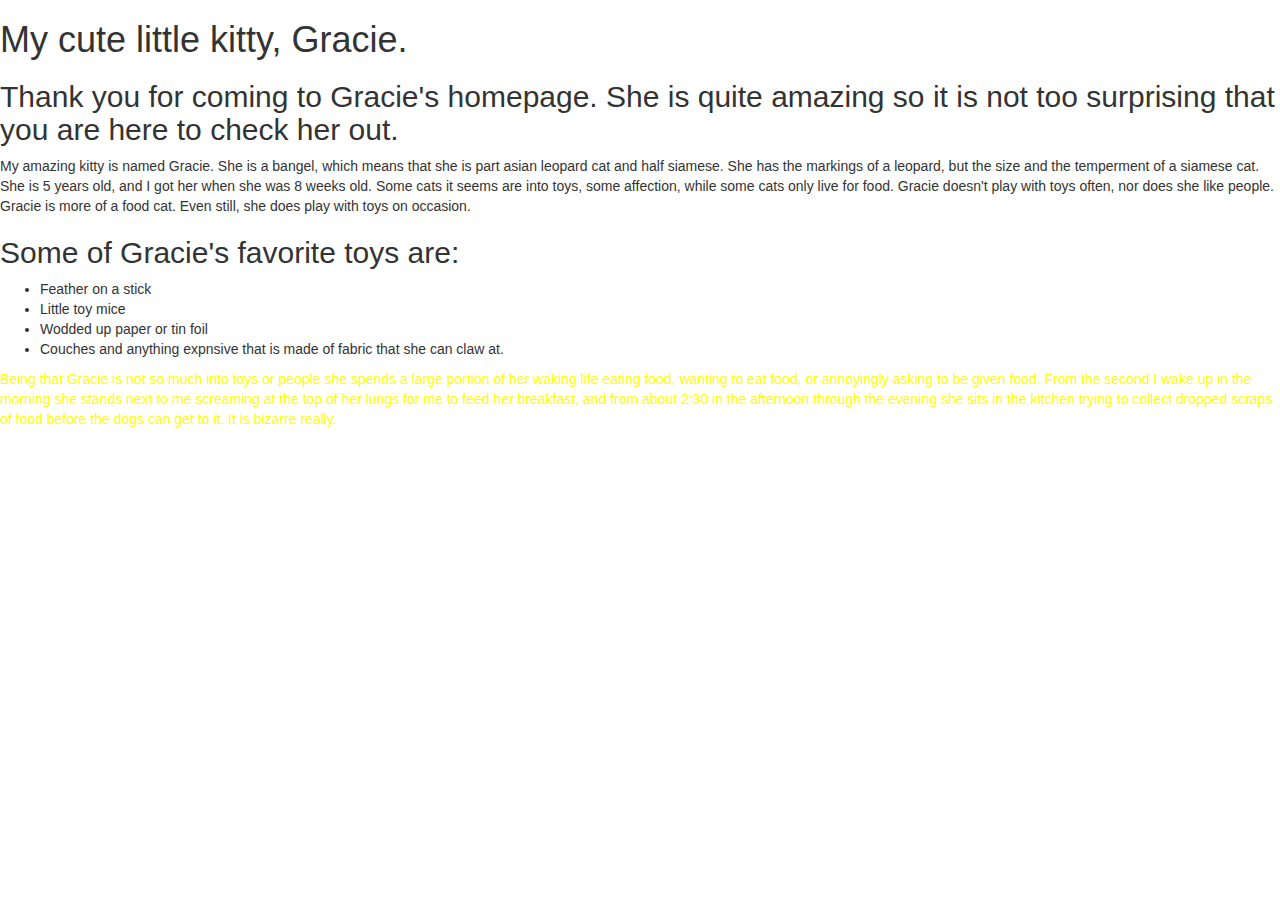
==== index.html @ f7b5c97b "rename cat to index.html" ====
<!DOCTYPE html>
<html>
<head>
  <link href="css/bootstrap.min.css" rel="stylesheet" type="text/css">
  <link href="css/styles.css" rel="stylesheet"  type="text/css">
  <script src="js/jquery-3.2.1.js"></script>
  <script src="js/scripts.js"></script>
  <title>Gracie</title>
  <style>
    body {
      background-image: url("img/horse.jpg");
      background-size: 1700px 1700px;
      background-repeat: no-repeat;
      background-position: center;
    }
  </style>
</head>
<body>
  <h1>My cute little kitty, Gracie.</h1>
  <h2>Thank you for coming to Gracie's homepage. She is quite amazing so it is not too surprising that you are here to check her out.</h2>
  <p> My amazing kitty is named Gracie.  She is a bangel, which means that she is part asian leopard cat and half siamese.  She has the markings of a leopard, but the size and the temperment of a siamese cat. She is 5 years old, and I got her when she was 8 weeks old.  Some cats it seems are into toys, some affection, while some cats only live for food.  Gracie doesn't play with toys often, nor does she like people. Gracie is more of a food cat. Even still, she does play with toys on occasion.</p>
  <h2>Some of Gracie's favorite toys are:</h2>
   <ul>
     <li>Feather on a stick</li>
     <li>Little toy mice</li>
     <li>Wodded up paper or tin foil</li>
     <li>Couches and anything expnsive that is made of fabric that she can claw at.</li>
   </ul>
   <p id="two"> Being that Gracie is not so much into toys or people she spends a large portion of her waking life eating food, wanting to eat food, or annoyingly asking to be given food.  From the second I wake up in the morning she stands next to me screaming at the top of her lungs for me to feed her breakfast, and from about 2:30 in the afternoon through the evening she sits in the kitchen trying to collect dropped scraps of food before the dogs can get to it.  It is bizarre really.
  </body>
</html>
---- css/styles.css ----
#dark {
  color: white;
  background-color: black;
}
#light {
  color: white;
  background-color: tan;
}
#two {
  color: yellow;
}
.dark {
  color: white;
  background-color: black;
}
.light {
  color: black;
  background-color: tan;
}
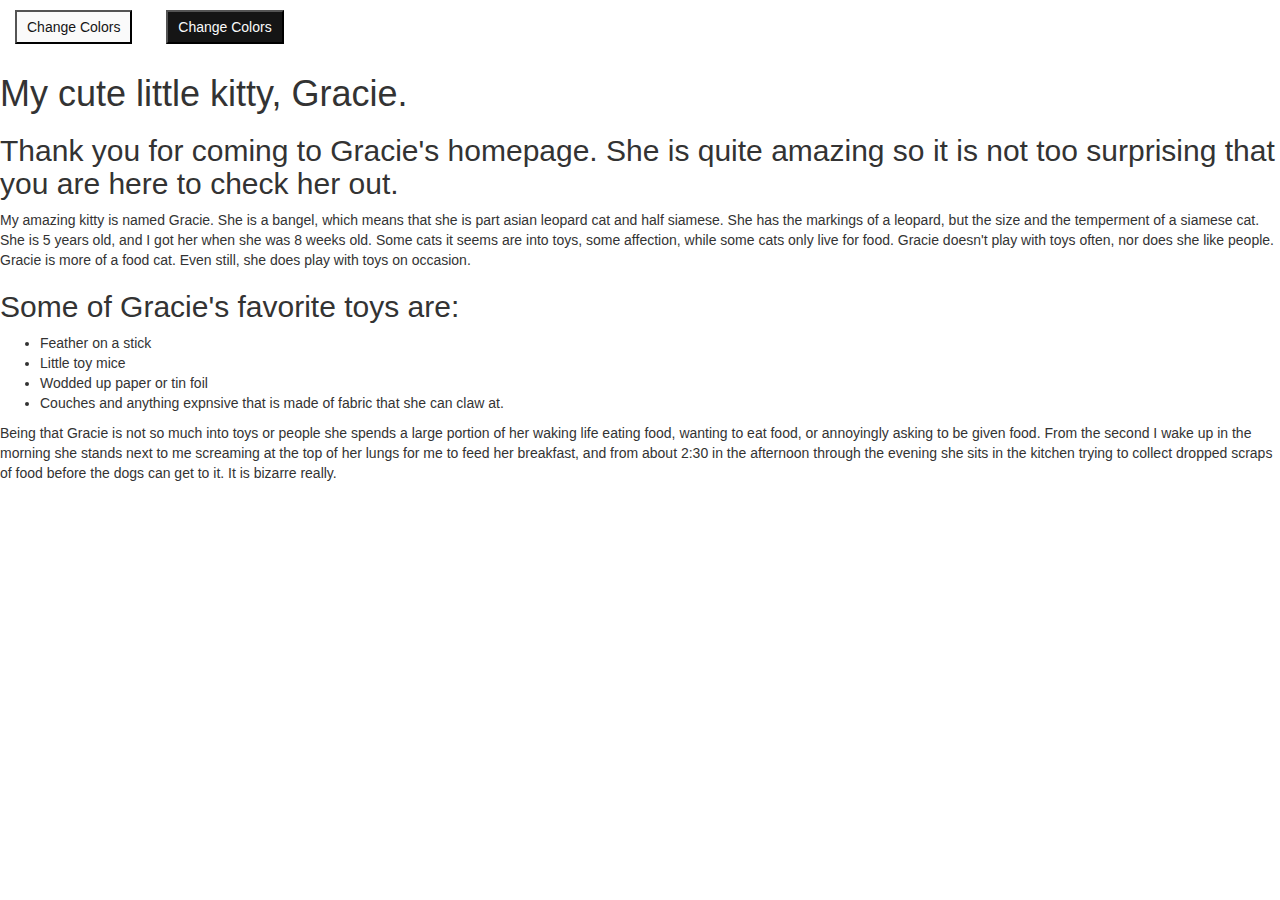
==== commit d2391177: "i want to commit this" ====
--- a/index.html
+++ b/index.html
@@ -6,26 +6,21 @@
   <script src="js/jquery-3.2.1.js"></script>
   <script src="js/scripts.js"></script>
   <title>Gracie</title>
-  <style>
-    body {
-      background-image: url("img/horse.jpg");
-      background-size: 1700px 1700px;
-      background-repeat: no-repeat;
-      background-position: center;
-    }
-  </style>
 </head>
 <body>
-  <h1>My cute little kitty, Gracie.</h1>
-  <h2>Thank you for coming to Gracie's homepage. She is quite amazing so it is not too surprising that you are here to check her out.</h2>
-  <p> My amazing kitty is named Gracie.  She is a bangel, which means that she is part asian leopard cat and half siamese.  She has the markings of a leopard, but the size and the temperment of a siamese cat. She is 5 years old, and I got her when she was 8 weeks old.  Some cats it seems are into toys, some affection, while some cats only live for food.  Gracie doesn't play with toys often, nor does she like people. Gracie is more of a food cat. Even still, she does play with toys on occasion.</p>
-  <h2>Some of Gracie's favorite toys are:</h2>
-   <ul>
-     <li>Feather on a stick</li>
-     <li>Little toy mice</li>
-     <li>Wodded up paper or tin foil</li>
-     <li>Couches and anything expnsive that is made of fabric that she can claw at.</li>
-   </ul>
-   <p id="two"> Being that Gracie is not so much into toys or people she spends a large portion of her waking life eating food, wanting to eat food, or annoyingly asking to be given food.  From the second I wake up in the morning she stands next to me screaming at the top of her lungs for me to feed her breakfast, and from about 2:30 in the afternoon through the evening she sits in the kitchen trying to collect dropped scraps of food before the dogs can get to it.  It is bizarre really.
+    <button id="light-background">Change Colors</button>
+    <button id="dark-background">Change Colors</button>
+
+    <h1>My cute little kitty, Gracie.</h1>
+    <h2>Thank you for coming to Gracie's homepage. She is quite amazing so it is not too surprising that you are here to check her out.</h2>
+    <p> My amazing kitty is named Gracie.  She is a bangel, which means that she is part asian leopard cat and half siamese.  She has the markings of a leopard, but the size and the temperment of a siamese cat. She is 5 years old, and I got her when she was 8 weeks old.  Some cats it seems are into toys, some affection, while some cats only live for food.  Gracie doesn't play with toys often, nor does she like people. Gracie is more of a food cat. Even still, she does play with toys on occasion.</p>
+    <h2>Some of Gracie's favorite toys are:</h2>
+     <ul>
+       <li>Feather on a stick</li>
+       <li>Little toy mice</li>
+       <li>Wodded up paper or tin foil</li>
+       <li>Couches and anything expnsive that is made of fabric that she can claw at.</li>
+     </ul>
+     <p id="two"> Being that Gracie is not so much into toys or people she spends a large portion of her waking life eating food, wanting to eat food, or annoyingly asking to be given food.  From the second I wake up in the morning she stands next to me screaming at the top of her lungs for me to feed her breakfast, and from about 2:30 in the afternoon through the evening she sits in the kitchen trying to collect dropped scraps of food before the dogs can get to it.  It is bizarre really.</p>
   </body>
 </html>
--- a/css/styles.css
+++ b/css/styles.css
@@ -1,19 +1,55 @@
-#dark {
+.light {
+  color: black;
+  background-color: white;
+}
+
+.dark {
   color: white;
   background-color: black;
 }
-#light {
+
+button {
+  padding: 5px 10px;
+  margin: 10px 15px;
+}
+
+#light-background {
+  color: #151515;
+  background-color: #fafafa;
+}
+
+#dark-background {
+  color: #fafafa;
+  background-color: #151515;
+}
+
+
+
+
+
+
+
+
+
+
+
+
+
+
+/*.dark {
   color: white;
-  background-color: tan;
+  background-color: black;
 }
-#two {
-  color: yellow;
-}
-.dark {
+.light {
+  color: black;
+  background-color: white;
+}*/
+
+/*.dark {
   color: white;
   background-color: black;
 }
 .light {
   color: black;
   background-color: tan;
-}
+}*/
